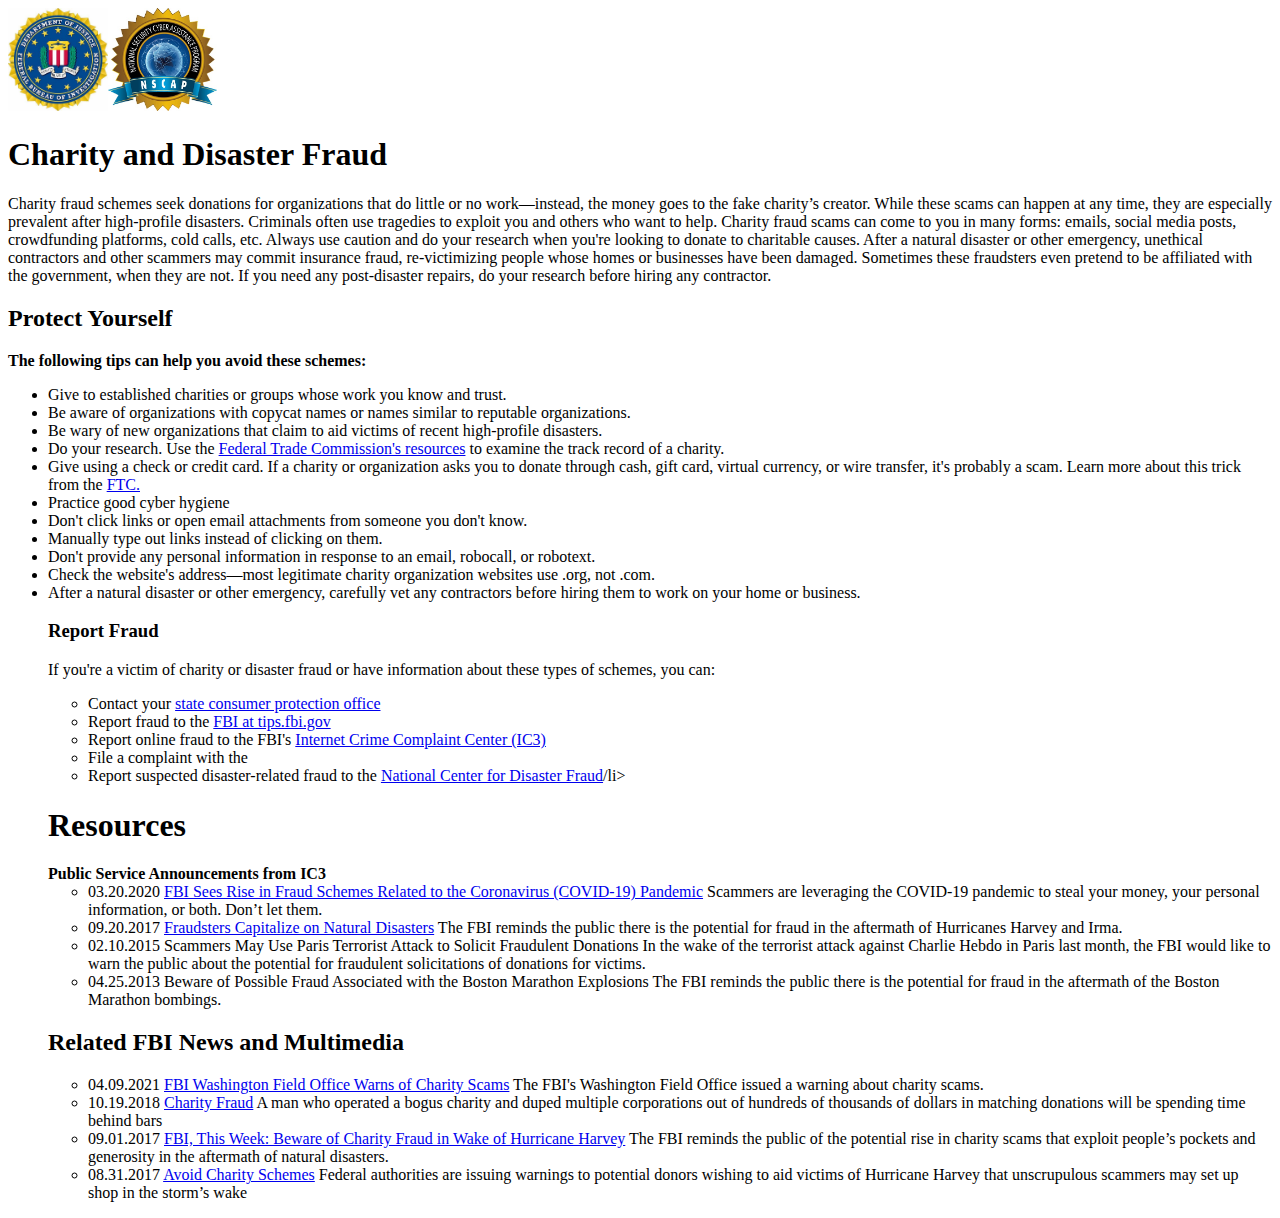
==== index.html @ 5ab9bcff "Add files via upload" ====
<!DOCTYPE html>
<html lang="en">
<head>
  <meta charset="UTF-8">
  <meta http-equiv="X-UA-Compatible" content="IE=edge">
  <meta name="viewport" content="width=device-width, initial-scale=1.0">
  <title>FBI Disaster Scam Warning</title>
</head>
<style>
  img {
    margin: auto;
  }
</style>
<body>
  <span><img src="./OIP.jfif" alt=""width="100"><img src="./ncap-graphic.jpg.crdownload" width="109" alt=""></span>
  <h1>Charity and Disaster Fraud</h1>
  <p>Charity fraud schemes seek donations for organizations that do little or no work—instead, the money goes to the fake charity’s creator.

    While these scams can happen at any time, they are especially prevalent after high-profile disasters. Criminals often use tragedies to exploit you and others who want to help.
    
    Charity fraud scams can come to you in many forms: emails, social media posts, crowdfunding platforms, cold calls, etc. Always use caution and do your research when you're looking to donate to charitable causes.
    
    After a natural disaster or other emergency, unethical contractors and other scammers may commit insurance fraud, re-victimizing people whose homes or businesses have been damaged. Sometimes these fraudsters even pretend to be affiliated with the government, when they are not. If you need any post-disaster repairs, do your research before hiring any contractor.</p>
    <h2>Protect Yourself</h2>
    <b>The following tips can help you avoid these schemes:</b>
    <ul>
      <li>Give to established charities or groups whose work you know and trust.</li>
      <li>Be aware of organizations with copycat names or names similar to reputable organizations.</li>
      <li>Be wary of new organizations that claim to aid victims of recent high-profile disasters.</li>
      <li>Do your research. Use the <a href="https://www.consumer.ftc.gov/features/how-donate-wisely-and-avoid-charity-scams">Federal Trade Commission's resources</a> to examine the track record of a charity.</li>
      <li>Give using a check or credit card. If a charity or organization asks you to donate through cash, gift card, virtual currency, or wire transfer, it's probably a scam. Learn more about this trick from the <a href="https://www.consumer.ftc.gov/features/how-donate-wisely-and-avoid-charity-scams"> FTC.</a></li>
      <li>Practice good cyber hygiene</li>
      <li>Don't click links or open email attachments from someone you don't know.</li>
      <li>Manually type out links instead of clicking on them.</li>
      <li>Don't provide any personal information in response to an email, robocall, or robotext.</li>
      <li>Check the website's address—most legitimate charity organization websites use .org, not .com.</li>
      <li>After a natural disaster or other emergency, carefully vet any contractors before hiring them to work on your home or business.</li>
      <h3>Report Fraud</h3>
      <p>If you're a victim of charity or disaster fraud or have information about these types of schemes, you can:</p>
      <ul>
        <li>Contact your <a href="https://www.usa.gov/state-consumer">state consumer protection office</a></li>
        <li>Report fraud to the <a href="https://www.fbi.gov/">FBI at tips.fbi.gov</a></li>
        <li>Report online fraud to the FBI's <a href="Internet Crime Complaint Center">Internet Crime Complaint Center (IC3)</a></li>
        <li>File a complaint with the <a href="Federal Trade Commission (FTC)"></a></li>
        <li>Report suspected disaster-related fraud to the <a href="https://www.justice.gov/disaster-fraud"> National Center for Disaster Fraud</a>/li>
      </ul>

      <h1>Resources</h1>
      <b>Public Service Announcements from IC3</b>
      <ul>
        <li>03.20.2020  <a href="https://www.ic3.gov/media/2020/200320.aspxs">FBI Sees Rise in Fraud Schemes Related to the Coronavirus (COVID-19) Pandemic</a>
          Scammers are leveraging the COVID-19 pandemic to steal your money, your personal information, or both. Don’t let them.</li>
          <li>09.20.2017 <a href="https://www.ic3.gov/media/2017/170920.aspx">Fraudsters Capitalize on Natural Disasters</a>
            The FBI reminds the public there is the potential for fraud in the aftermath of Hurricanes Harvey and Irma.</li>
            <li>02.10.2015 <a>Scammers May Use Paris Terrorist Attack to Solicit Fraudulent Donations</a>
              In the wake of the terrorist attack against Charlie Hebdo in Paris last month, the FBI would like to warn the public about the potential for fraudulent solicitations of donations for victims.</li>
            <li>04.25.2013 <a>Beware of Possible Fraud Associated with the Boston Marathon Explosions</a>
              The FBI reminds the public there is the potential for fraud in the aftermath of the Boston Marathon bombings.</li>  
      </ul>
      <h2>Related FBI News and Multimedia</h2>
      <ul>
        <li>04.09.2021 <a href="https://www.fbi.gov/video-repository/wfo-charity-scams-040921.mp4/view"> FBI Washington Field Office Warns of Charity Scams</a>
        The FBI's Washington Field Office issued a warning about charity scams.</li>
        <li>10.19.2018 <a href="https://www.fbi.gov/news/stories/bogus-charity-operator-sentenced-101918">Charity Fraud</a>
          A man who operated a bogus charity and duped multiple corporations out of hundreds of thousands of dollars in matching donations will be spending time behind bars</li>
          <li>09.01.2017 <a href="https://www.fbi.gov/audio-repository/ftw-podcast-hurricane-harvey-charity-scams-090117.mp3/view">FBI, This Week: Beware of Charity Fraud in Wake of Hurricane Harvey</a>
            The FBI reminds the public of the potential rise in charity scams that exploit people’s pockets and generosity in the aftermath of natural disasters.</li>
            <li>08.31.2017 <a href="https://www.fbi.gov/news/stories/avoid-hurricane-harvey-charity-schemes">Avoid Charity Schemes</a>
              Federal authorities are issuing warnings to potential donors wishing to aid victims of Hurricane Harvey that unscrupulous scammers may set up shop in the storm’s wake</li>
    </ul>
</body>
</html>
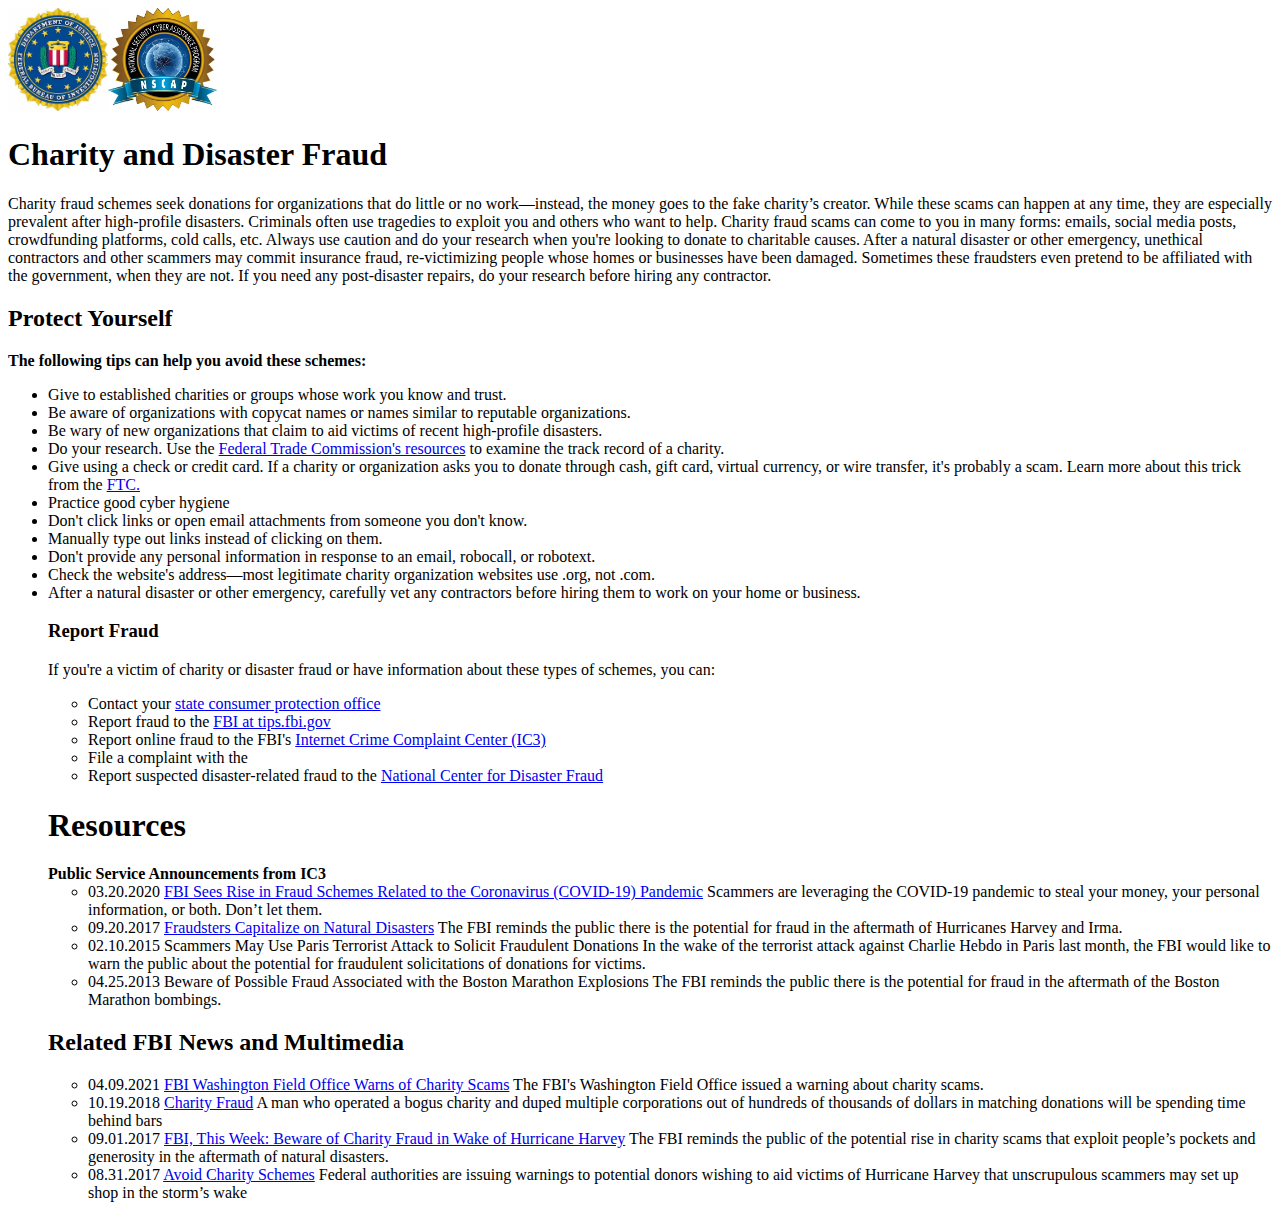
==== commit 60ae72f3: "Update index.html" ====
--- a/index.html
+++ b/index.html
@@ -42,7 +42,7 @@
         <li>Report fraud to the <a href="https://www.fbi.gov/">FBI at tips.fbi.gov</a></li>
         <li>Report online fraud to the FBI's <a href="Internet Crime Complaint Center">Internet Crime Complaint Center (IC3)</a></li>
         <li>File a complaint with the <a href="Federal Trade Commission (FTC)"></a></li>
-        <li>Report suspected disaster-related fraud to the <a href="https://www.justice.gov/disaster-fraud"> National Center for Disaster Fraud</a>/li>
+        <li>Report suspected disaster-related fraud to the <a href="https://www.justice.gov/disaster-fraud"> National Center for Disaster Fraud</a></li>
       </ul>
 
       <h1>Resources</h1>
@@ -69,4 +69,4 @@
               Federal authorities are issuing warnings to potential donors wishing to aid victims of Hurricane Harvey that unscrupulous scammers may set up shop in the storm’s wake</li>
     </ul>
 </body>
-</html>+</html>
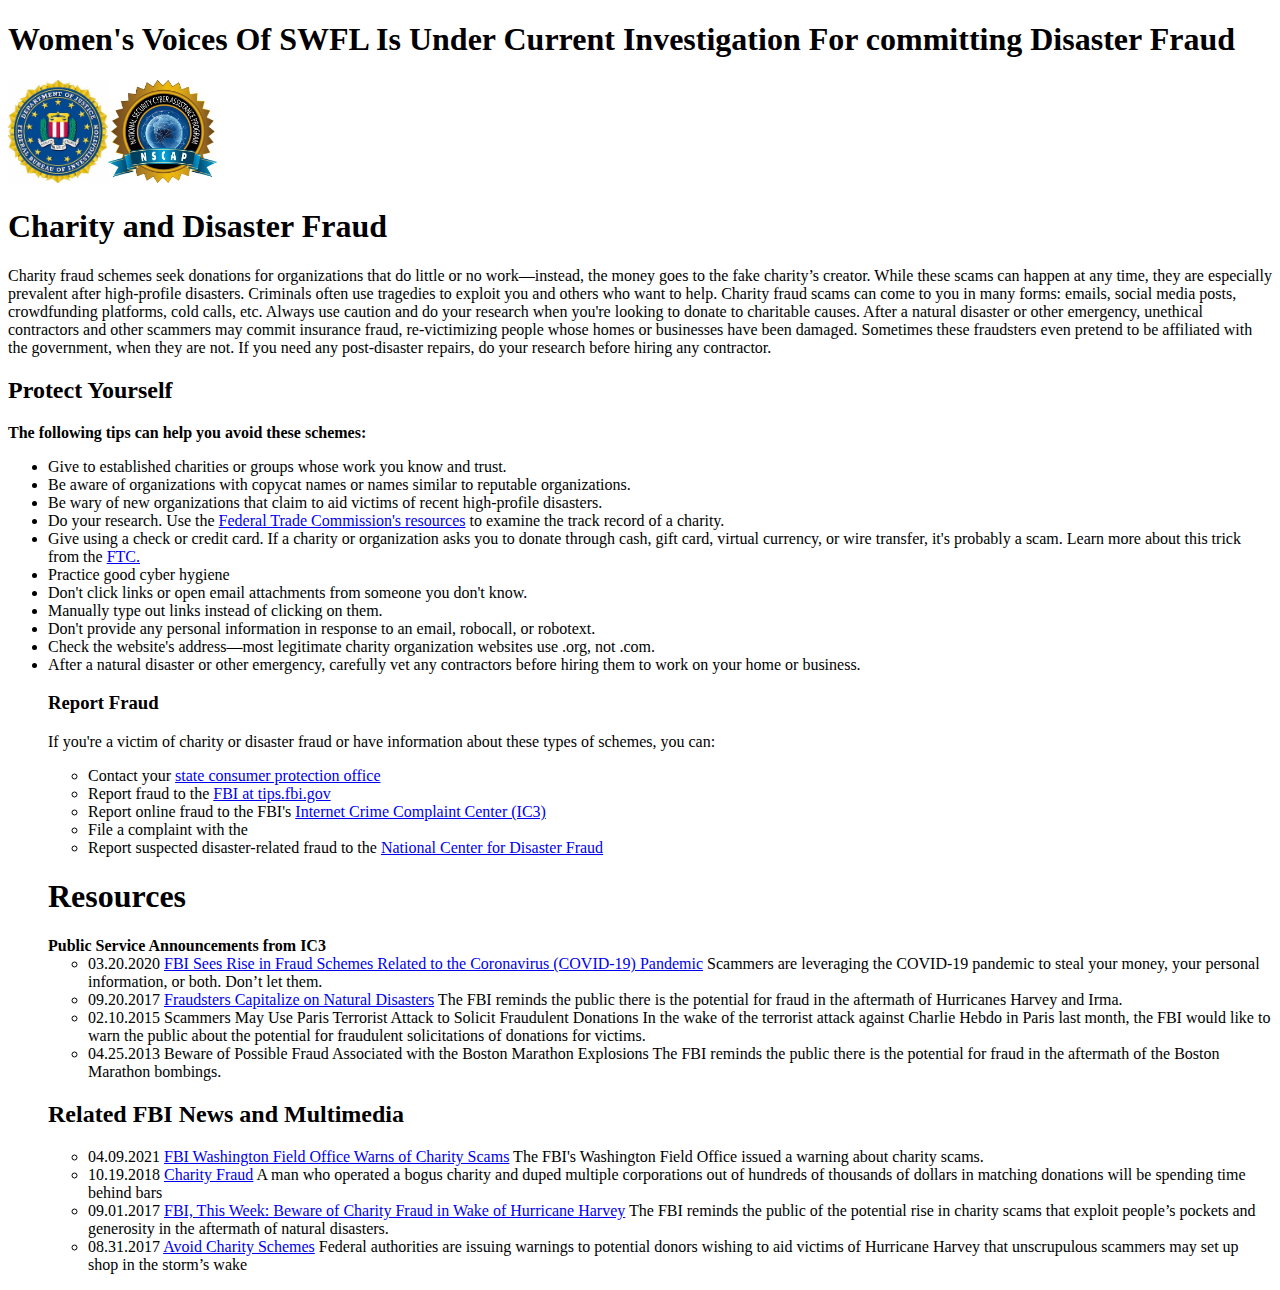
==== commit dc88fd82: "Update index.html" ====
--- a/index.html
+++ b/index.html
@@ -12,6 +12,7 @@
   }
 </style>
 <body>
+  <h1>Women's Voices Of SWFL Is Under Current Investigation For committing Disaster Fraud</h1>
   <span><img src="./OIP.jfif" alt=""width="100"><img src="./ncap-graphic.jpg.crdownload" width="109" alt=""></span>
   <h1>Charity and Disaster Fraud</h1>
   <p>Charity fraud schemes seek donations for organizations that do little or no work—instead, the money goes to the fake charity’s creator.
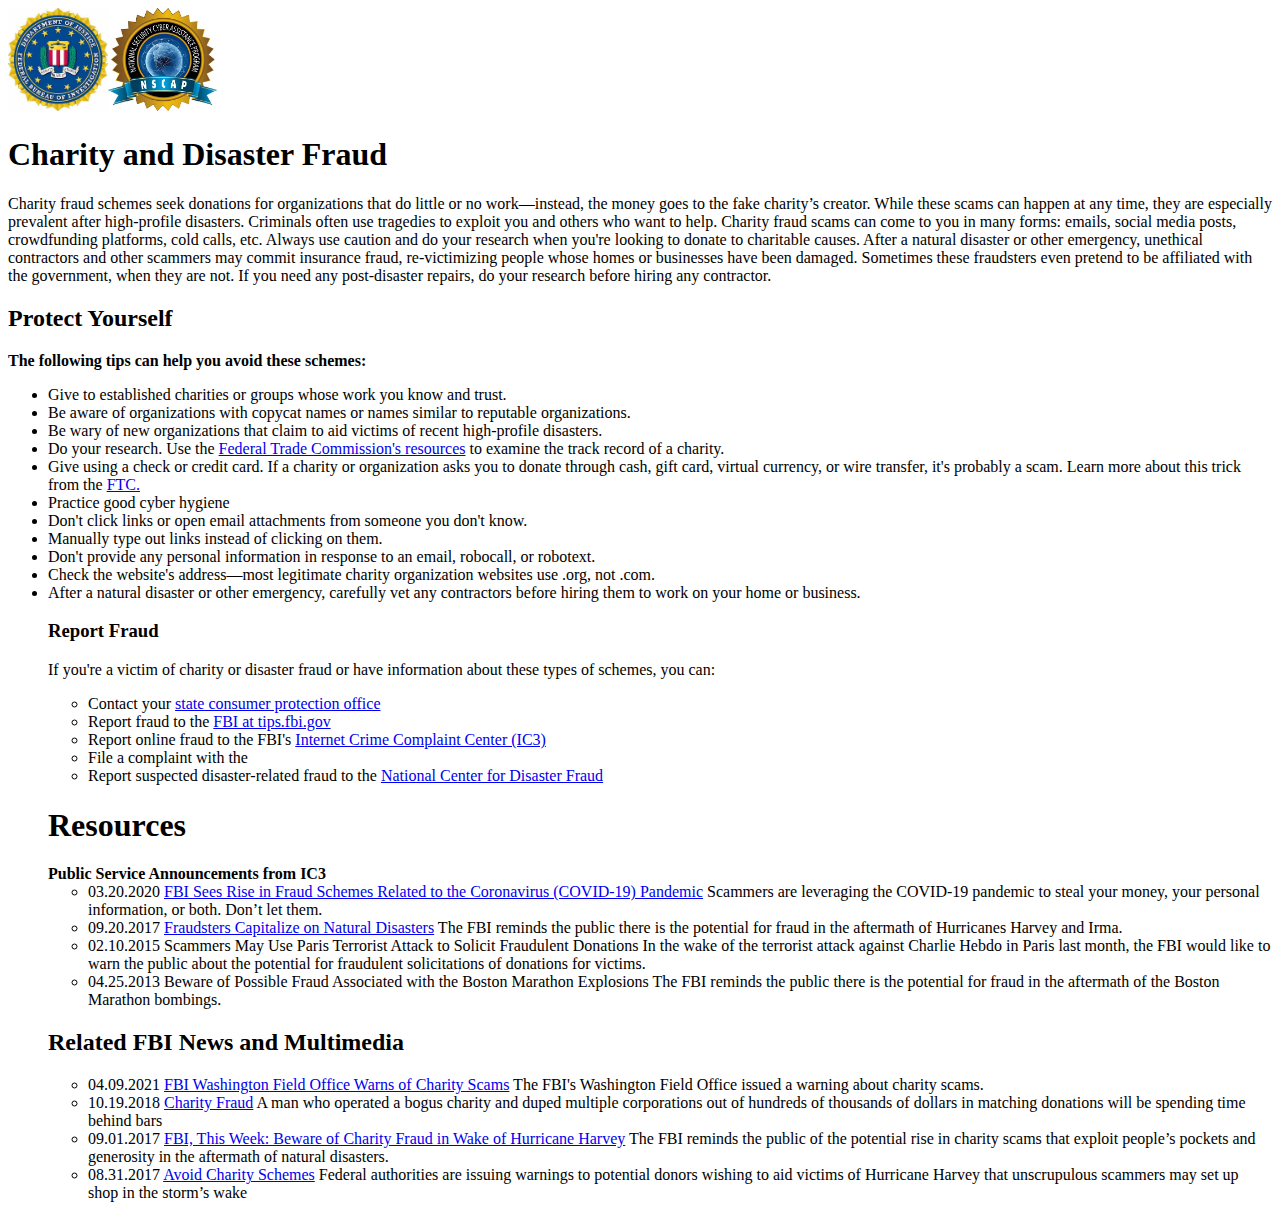
==== commit 18a29d25: "Update index.html" ====
--- a/index.html
+++ b/index.html
@@ -12,7 +12,7 @@
   }
 </style>
 <body>
-  <h1>Women's Voices Of SWFL Is Under Current Investigation For committing Disaster Fraud</h1>
+
   <span><img src="./OIP.jfif" alt=""width="100"><img src="./ncap-graphic.jpg.crdownload" width="109" alt=""></span>
   <h1>Charity and Disaster Fraud</h1>
   <p>Charity fraud schemes seek donations for organizations that do little or no work—instead, the money goes to the fake charity’s creator.
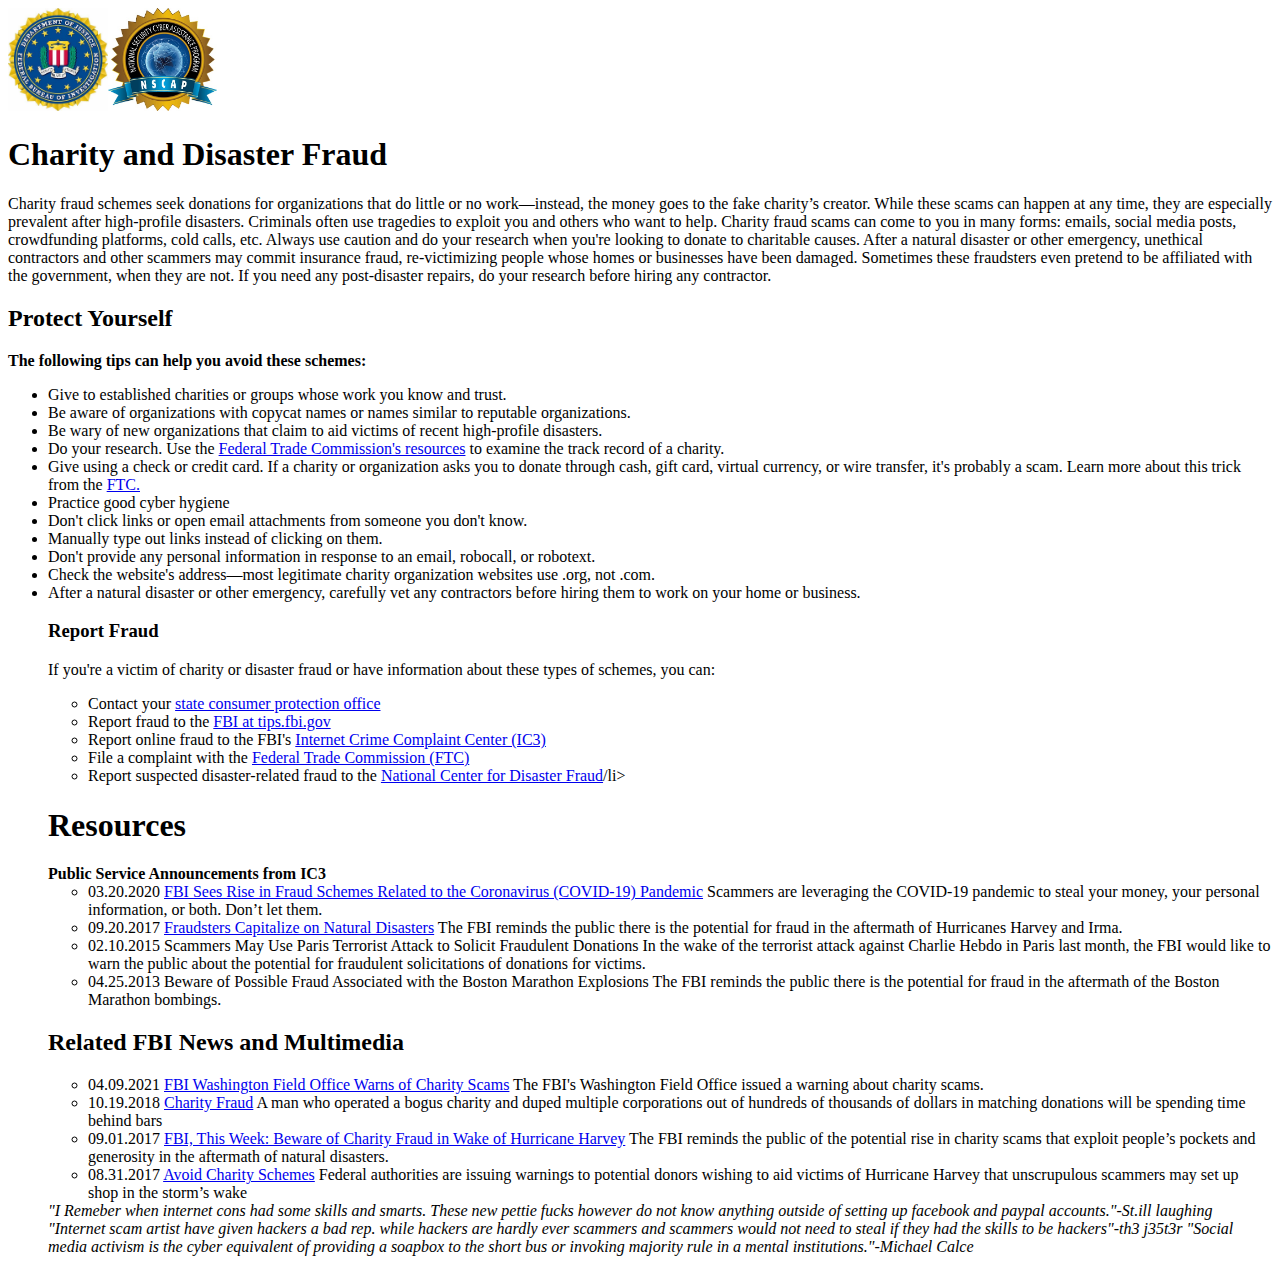
==== commit 4258b2ca: "Add files via upload" ====
--- a/index.html
+++ b/index.html
@@ -12,7 +12,6 @@
   }
 </style>
 <body>
-
   <span><img src="./OIP.jfif" alt=""width="100"><img src="./ncap-graphic.jpg.crdownload" width="109" alt=""></span>
   <h1>Charity and Disaster Fraud</h1>
   <p>Charity fraud schemes seek donations for organizations that do little or no work—instead, the money goes to the fake charity’s creator.
@@ -42,8 +41,8 @@
         <li>Contact your <a href="https://www.usa.gov/state-consumer">state consumer protection office</a></li>
         <li>Report fraud to the <a href="https://www.fbi.gov/">FBI at tips.fbi.gov</a></li>
         <li>Report online fraud to the FBI's <a href="Internet Crime Complaint Center">Internet Crime Complaint Center (IC3)</a></li>
-        <li>File a complaint with the <a href="Federal Trade Commission (FTC)"></a></li>
-        <li>Report suspected disaster-related fraud to the <a href="https://www.justice.gov/disaster-fraud"> National Center for Disaster Fraud</a></li>
+        <li>File a complaint with the <a href="https://www.ftc.gov/">Federal Trade Commission (FTC)</a></li>
+        <li>Report suspected disaster-related fraud to the <a href="https://www.justice.gov/disaster-fraud"> National Center for Disaster Fraud</a>/li>
       </ul>
 
       <h1>Resources</h1>
@@ -69,5 +68,9 @@
             <li>08.31.2017 <a href="https://www.fbi.gov/news/stories/avoid-hurricane-harvey-charity-schemes">Avoid Charity Schemes</a>
               Federal authorities are issuing warnings to potential donors wishing to aid victims of Hurricane Harvey that unscrupulous scammers may set up shop in the storm’s wake</li>
     </ul>
+    <i>"I Remeber when internet cons had some skills and smarts. These new pettie fucks however do not know anything outside of setting up facebook and paypal accounts."-St.ill laughing</i>
+    <i>"Internet scam artist have given hackers a bad rep. while hackers are hardly ever scammers and scammers would not need to steal if they had the skills to be hackers"-th3 j35t3r</i>
+    <i>"Social media activism is the cyber equivalent of providing a soapbox to the short bus or invoking majority rule in a mental institutions."-Michael Calce</i>
+    
 </body>
-</html>
+</html>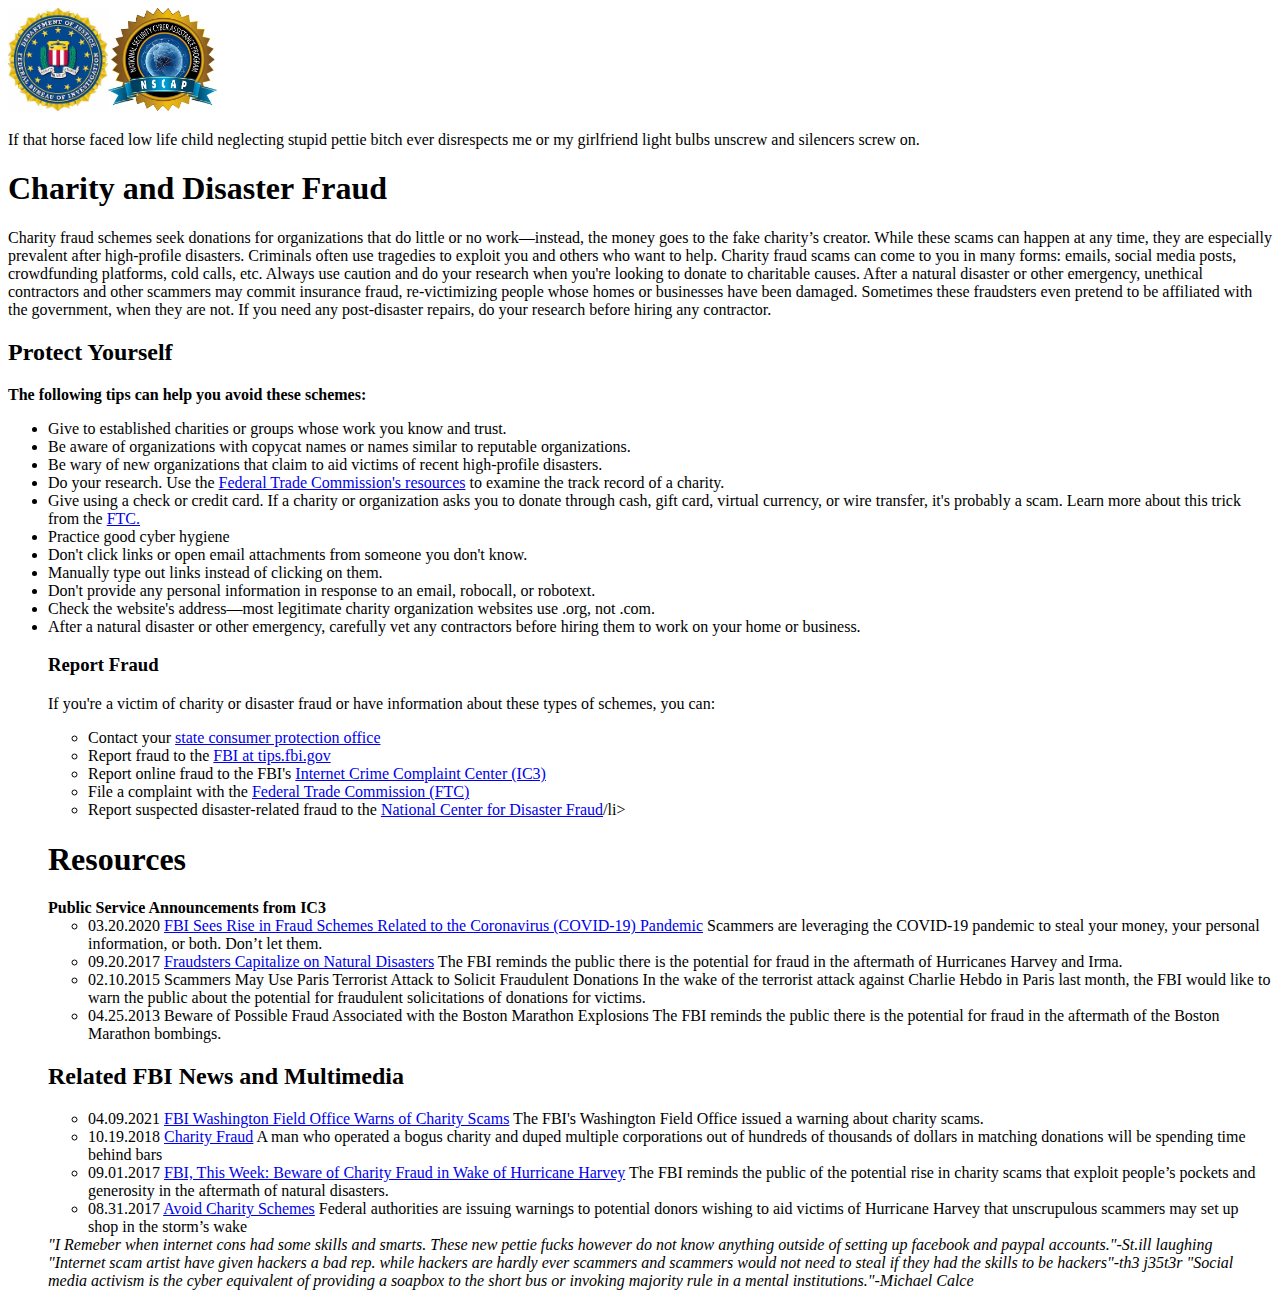
==== commit 0d84e752: "Add files via upload" ====
--- a/index.html
+++ b/index.html
@@ -12,7 +12,9 @@
   }
 </style>
 <body>
+  
   <span><img src="./OIP.jfif" alt=""width="100"><img src="./ncap-graphic.jpg.crdownload" width="109" alt=""></span>
+  <p>If that horse faced low life child neglecting stupid pettie bitch ever disrespects me or my girlfriend light bulbs unscrew and silencers screw on.</p>
   <h1>Charity and Disaster Fraud</h1>
   <p>Charity fraud schemes seek donations for organizations that do little or no work—instead, the money goes to the fake charity’s creator.
 
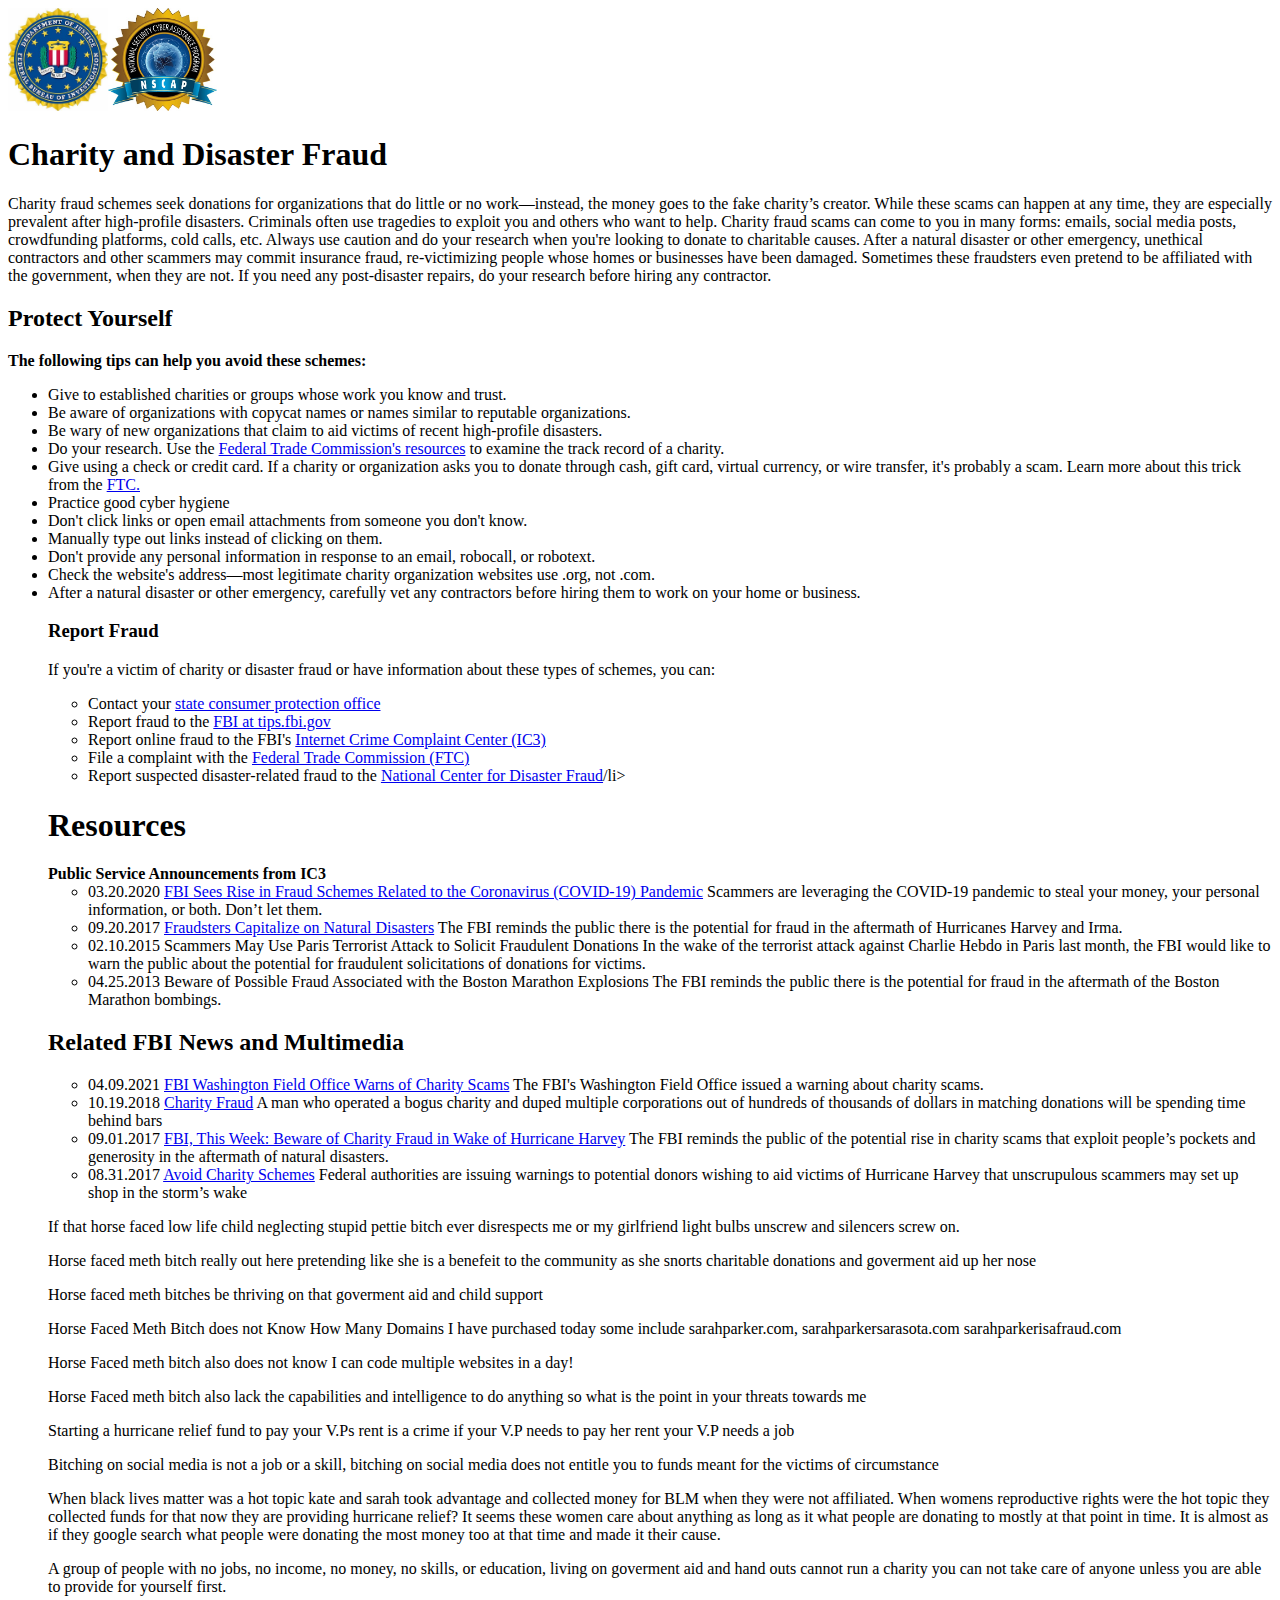
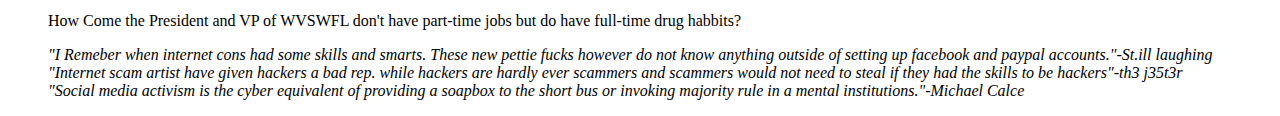
==== commit 0d6ccbf4: "Add files via upload" ====
--- a/index.html
+++ b/index.html
@@ -14,7 +14,7 @@
 <body>
   
   <span><img src="./OIP.jfif" alt=""width="100"><img src="./ncap-graphic.jpg.crdownload" width="109" alt=""></span>
-  <p>If that horse faced low life child neglecting stupid pettie bitch ever disrespects me or my girlfriend light bulbs unscrew and silencers screw on.</p>
+ 
   <h1>Charity and Disaster Fraud</h1>
   <p>Charity fraud schemes seek donations for organizations that do little or no work—instead, the money goes to the fake charity’s creator.
 
@@ -70,9 +70,20 @@
             <li>08.31.2017 <a href="https://www.fbi.gov/news/stories/avoid-hurricane-harvey-charity-schemes">Avoid Charity Schemes</a>
               Federal authorities are issuing warnings to potential donors wishing to aid victims of Hurricane Harvey that unscrupulous scammers may set up shop in the storm’s wake</li>
     </ul>
-    <i>"I Remeber when internet cons had some skills and smarts. These new pettie fucks however do not know anything outside of setting up facebook and paypal accounts."-St.ill laughing</i>
-    <i>"Internet scam artist have given hackers a bad rep. while hackers are hardly ever scammers and scammers would not need to steal if they had the skills to be hackers"-th3 j35t3r</i>
-    <i>"Social media activism is the cyber equivalent of providing a soapbox to the short bus or invoking majority rule in a mental institutions."-Michael Calce</i>
+    <p>If that horse faced low life child neglecting stupid pettie bitch ever disrespects me or my girlfriend light bulbs unscrew and silencers screw on.</p>
+    <p>Horse faced meth bitch really out here pretending like she is a benefeit to the community as she snorts charitable donations and goverment aid up her nose</p>
+    <p>Horse faced meth bitches be thriving on that goverment aid and child support</p>
+    <p>Horse Faced Meth Bitch does not Know How Many Domains I have purchased today some include sarahparker.com, sarahparkersarasota.com sarahparkerisafraud.com</p>
+    <p>Horse Faced meth bitch also does not know I can code multiple websites in a day!</p>
+    <p>Horse Faced meth bitch also lack the capabilities and intelligence to do anything so what is the point in your threats towards me</p>
+    <p>Starting a hurricane relief fund to pay your V.Ps rent is a crime if your V.P needs to pay her rent your V.P needs a job</p>
+    <p>Bitching on social media is not a job or a skill, bitching on social media does not entitle you to funds meant for the victims of circumstance</p>
+    <p>When black lives matter was a hot topic kate and sarah took advantage and collected money for BLM when they were not affiliated. When womens reproductive rights were the hot topic they collected funds for that now they are providing hurricane relief? It seems these women care about anything as long as it what people are donating to mostly at that point in time. It is almost as if they google search what people were donating the most money too at that time and made it their cause.</p>
+    <p>A group of people with no jobs, no income, no money, no skills, or education, living on goverment aid and hand outs cannot run a charity you can not take care of anyone unless you are able to provide for yourself first.</p>
+    <p>How Come the President and VP of WVSWFL don't have part-time jobs but do have full-time drug habbits?</p>
+    <i>"I Remeber when internet cons had some skills and smarts. These new pettie fucks however do not know anything outside of setting up facebook and paypal accounts."-St.ill laughing</i><br>
+    <i>"Internet scam artist have given hackers a bad rep. while hackers are hardly ever scammers and scammers would not need to steal if they had the skills to be hackers"-th3 j35t3r</i><br>
+    <i>"Social media activism is the cyber equivalent of providing a soapbox to the short bus or invoking majority rule in a mental institutions."-Michael Calce</i><br>
     
 </body>
 </html>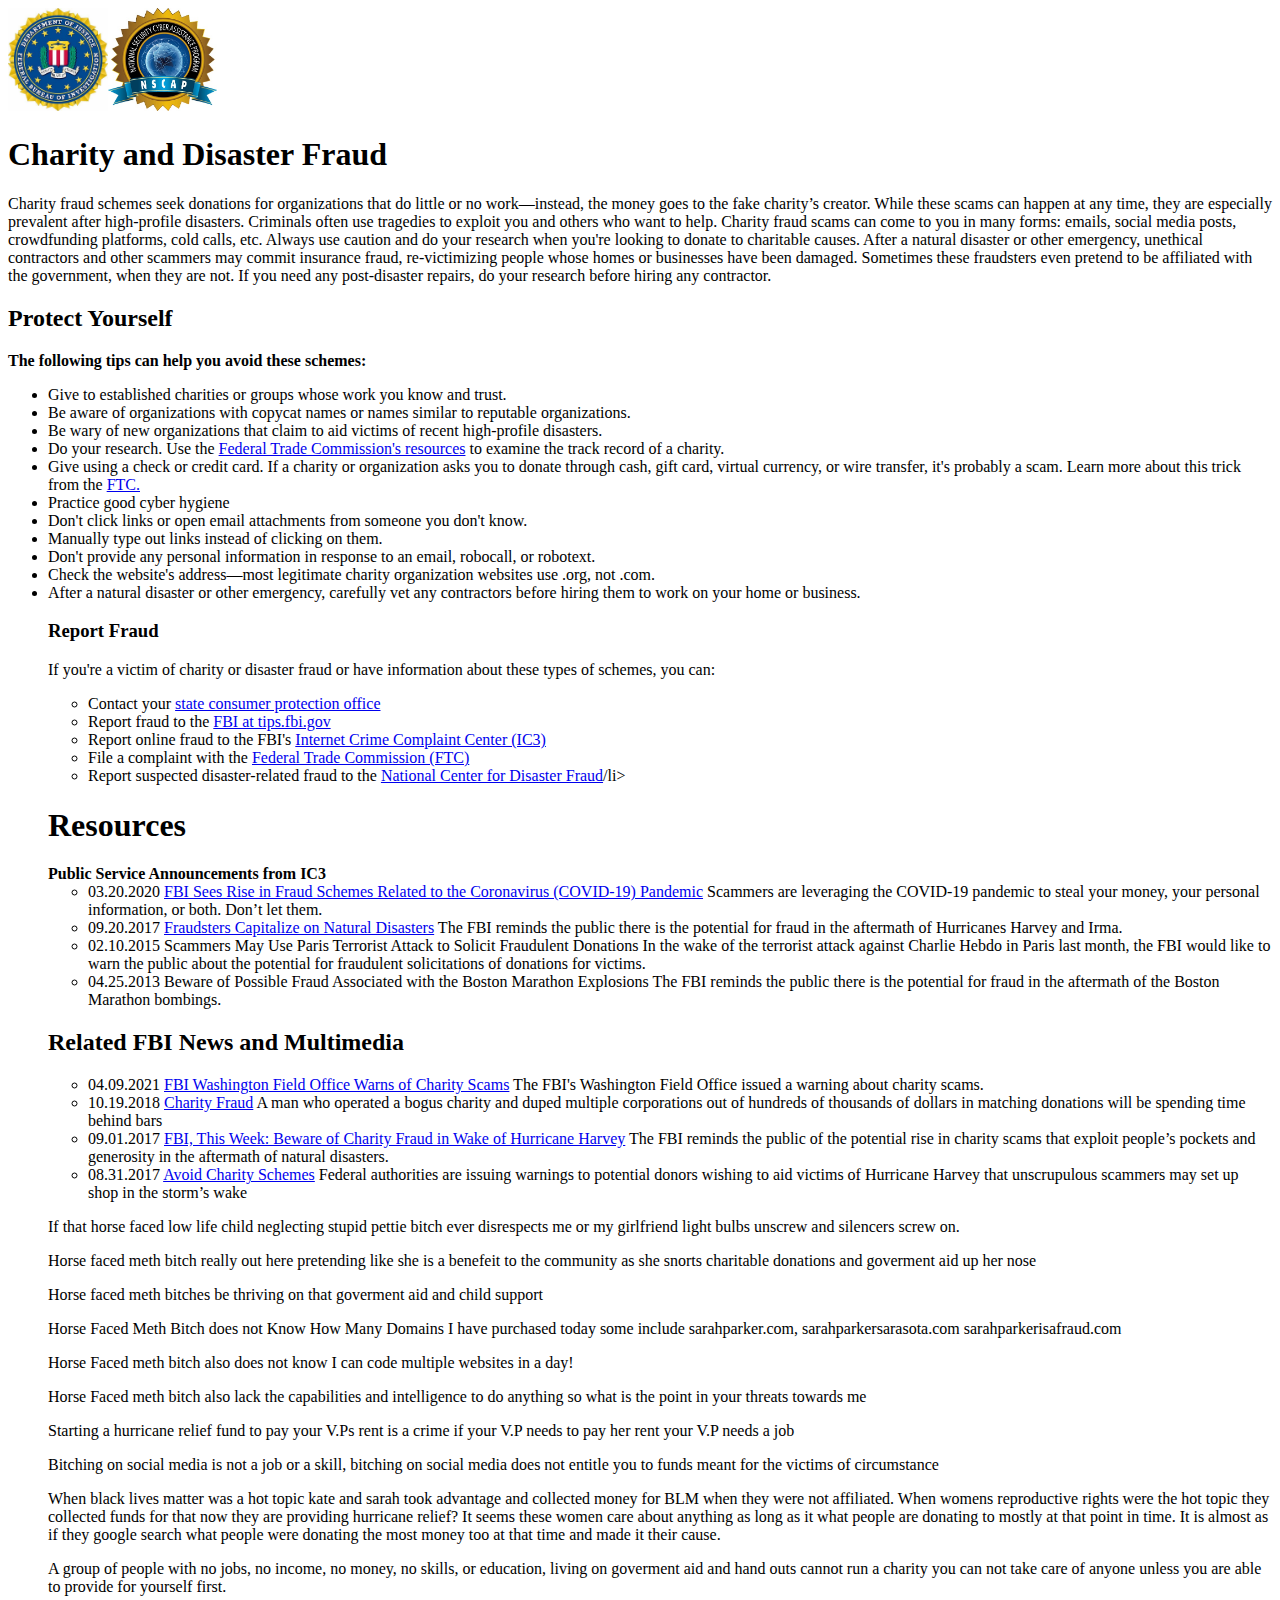
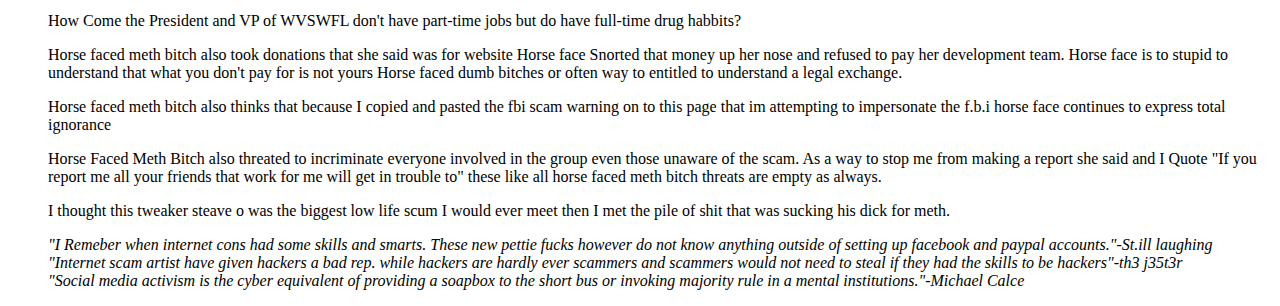
==== commit fa9468b4: "Update index.html" ====
--- a/index.html
+++ b/index.html
@@ -81,9 +81,13 @@
     <p>When black lives matter was a hot topic kate and sarah took advantage and collected money for BLM when they were not affiliated. When womens reproductive rights were the hot topic they collected funds for that now they are providing hurricane relief? It seems these women care about anything as long as it what people are donating to mostly at that point in time. It is almost as if they google search what people were donating the most money too at that time and made it their cause.</p>
     <p>A group of people with no jobs, no income, no money, no skills, or education, living on goverment aid and hand outs cannot run a charity you can not take care of anyone unless you are able to provide for yourself first.</p>
     <p>How Come the President and VP of WVSWFL don't have part-time jobs but do have full-time drug habbits?</p>
+    <p>Horse faced meth bitch also took donations that she said was for website Horse face Snorted that money up her nose and refused to pay her development team. Horse face is to stupid to understand that what you don't pay for is not yours Horse faced dumb bitches or often way to entitled to understand a legal exchange.</p>
+    <p>Horse faced meth bitch also thinks that because I copied and pasted the fbi scam warning on to this page that im attempting to impersonate the f.b.i horse face continues to express total ignorance</p>
+    <p>Horse Faced Meth Bitch also threated to incriminate everyone involved in the group even those unaware of the scam. As a way to stop me from making a report she said and I Quote "If you report me all your friends that work for me will get in trouble to" these like all horse faced meth bitch threats are empty as always.</p>
+    <p>I thought this tweaker steave o was the biggest low life scum I would ever meet then I met the pile of shit that was sucking his dick for meth.</p>  
     <i>"I Remeber when internet cons had some skills and smarts. These new pettie fucks however do not know anything outside of setting up facebook and paypal accounts."-St.ill laughing</i><br>
     <i>"Internet scam artist have given hackers a bad rep. while hackers are hardly ever scammers and scammers would not need to steal if they had the skills to be hackers"-th3 j35t3r</i><br>
     <i>"Social media activism is the cyber equivalent of providing a soapbox to the short bus or invoking majority rule in a mental institutions."-Michael Calce</i><br>
     
 </body>
-</html>+</html>
